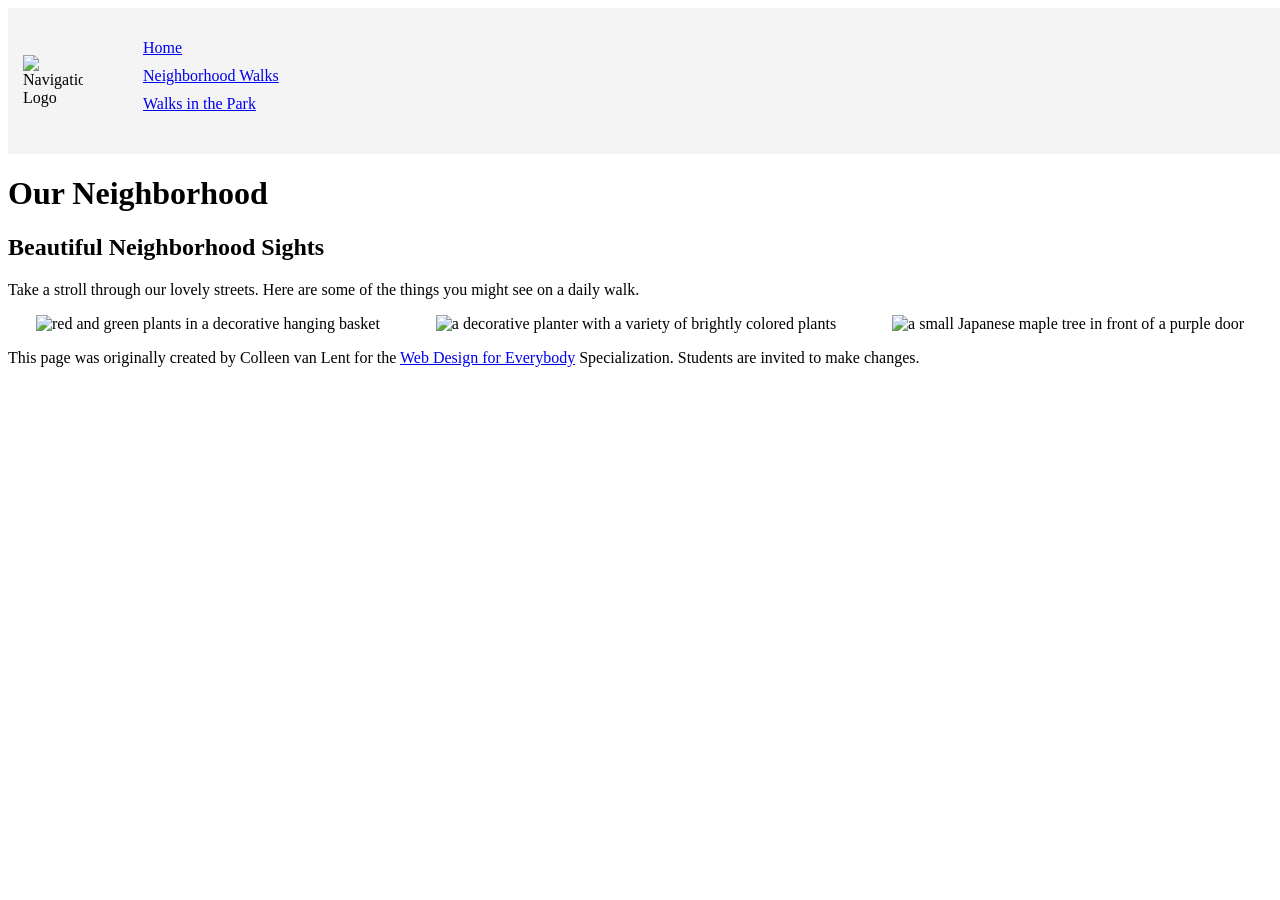
==== RD-week3-responsive_grid_complete/neighborhood.html @ dabe45bb "Create neighborhood.html" ====
<!DOCTYPE html>
<html lang="en">
<head>
    <meta charset="UTF-8">
    <meta name="viewport" content="width=device-width, initial-scale=1.0">
    <title>Neighborhood Walks - Neighborhood</title>
    <link rel="stylesheet" href="css/style.css">
</head>
<body>
    <!-- Skip to Main Content Link (Rubric: Present on all 3 pages) -->
    <a href="#main" class="skip-link">Skip to Main Content</a>
    
    <header>
        <nav>
            <img src="https://intro-webdesign.com/v3/images/bend_in_the_road.png" alt="Navigation Logo">
            <ul>
                <li><a href="index.html">Home</a></li>
                <li><a href="neighborhood.html">Neighborhood Walks</a></li>
                <li><a href="parks.html">Walks in the Park</a></li>
            </ul>
        </nav>
        <h1>Our Neighborhood</h1>
    </header>

    <main id="main">
        <section class="content-section">
            <h2>Beautiful Neighborhood Sights</h2>
            <p>Take a stroll through our lovely streets. Here are some of the things you might see on a daily walk.</p>
            
            <!-- Using the flex class to satisfy the rubric -->
            <div class="flex">
                <img src="https://intro-webdesign.com/v3/images/hanging_plants.png" alt="red and green plants in a decorative hanging basket">
                <img src="https://intro-webdesign.com/v3/images/potted_plants.png" alt="a decorative planter with a variety of brightly colored plants">
                <img src="https://intro-webdesign.com/v3/images/red_maple.png" alt="a small Japanese maple tree in front of a purple door">
            </div>
        </section>
    </main>

    <footer>
        <p>This page was originally created by Colleen van Lent for the <a href="https://www.coursera.org/specializations/web-design"> Web Design for Everybody</a> Specialization. Students are invited to make changes.</p>
    </footer>
</body>
</html>
---- RD-week3-responsive_grid_complete/css/style.css ----
/* ==========================================================
   RUBRIC: The li tag is styled (HW1 styling removed).
   ========================================================== */
li {
    list-style-type: none; /* Removes bullet points */
    margin-bottom: 10px;
}

/* ==========================================================
   RUBRIC: The nav tag is styled with new display and width.
   ========================================================== */
nav {
    display: flex;
    width: 100%;
    background-color: #f4f4f4;
    padding: 15px;
    align-items: center;
}

/* ==========================================================
   RUBRIC: The image in the nav is styled with a new width.
   ========================================================== */
nav img {
    width: 60px; /* Specific width applied to image in nav */
    height: auto;
    margin-right: 20px;
}

/* ==========================================================
   RUBRIC: The grid class uses display and grid-template-columns 
   (two columns of 40% each) AND uses justify-content, align-items, 
   and row-gap properties.
   ========================================================== */
.grid {
    display: grid;
    grid-template-columns: 40% 40%;
    justify-content: space-evenly;
    align-items: center;
    row-gap: 20px;
    margin-top: 20px;
}

/* ==========================================================
   RUBRIC: The images in the grid class (and ONLY those) are styled 
   with a new width (100%).
   ========================================================== */
.grid img {
    width: 100%;
    height: auto;
    border-radius: 8px; /* Optional: adds a nice look */
}

/* ==========================================================
   RUBRIC: The flex class uses display, flex-wrap, and 
   justify-content.
   ========================================================== */
.flex {
    display: flex;
    flex-wrap: wrap;
    justify-content: space-around;
}

/* ==========================================================
   ACCESSIBILITY: Skip to Main Content (visually hides the link 
   until a screen reader or keyboard user focuses on it to keep 
   WAVE tools happy and the design clean).
   ========================================================== */
.skip-link {
    position: absolute;
    top: -40px;
    left: 0;
    background: #000;
    color: white;
    padding: 8px;
    z-index: 100;
    transition: top 0.3s;
}

.skip-link:focus {
    top: 0;
}
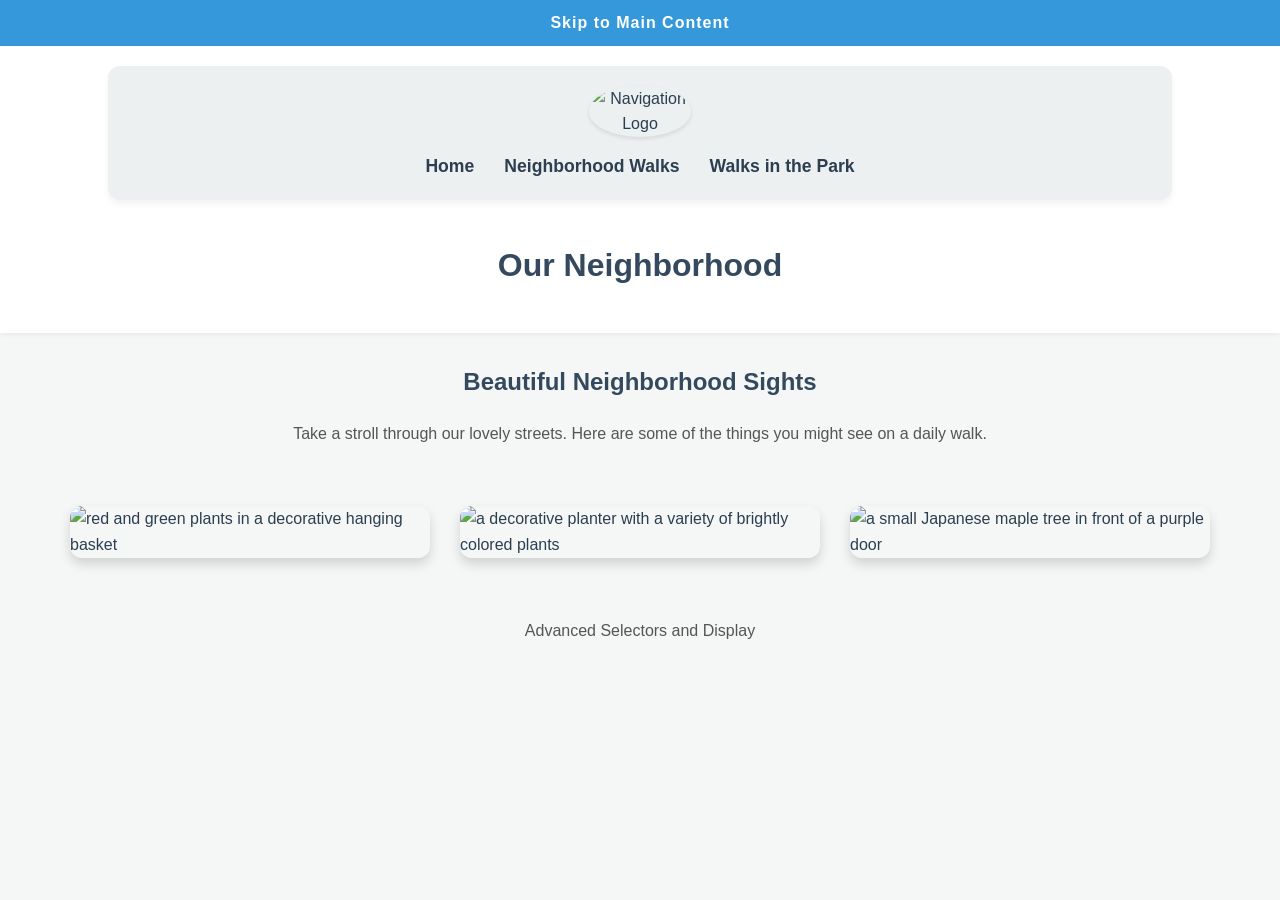
==== commit aae865e7: "Update neighborhood.html" ====
--- a/RD-week3-responsive_grid_complete/neighborhood.html
+++ b/RD-week3-responsive_grid_complete/neighborhood.html
@@ -37,7 +37,7 @@
     </main>
 
     <footer>
-        <p>This page was originally created by Colleen van Lent for the <a href="https://www.coursera.org/specializations/web-design"> Web Design for Everybody</a> Specialization. Students are invited to make changes.</p>
+        <p>Advanced Selectors and Display</p>
     </footer>
 </body>
 </html>
--- a/RD-week3-responsive_grid_complete/css/style.css
+++ b/RD-week3-responsive_grid_complete/css/style.css
@@ -1,81 +1,178 @@
 /* ==========================================================
-   RUBRIC: The li tag is styled (HW1 styling removed).
+   GLOBAL STYLES & TYPOGRAPHY (Making it look modern)
    ========================================================== */
-li {
-    list-style-type: none; /* Removes bullet points */
-    margin-bottom: 10px;
+body {
+    font-family: 'Segoe UI', Tahoma, Geneva, Verdana, sans-serif;
+    background-color: #f4f7f6;
+    color: #2c3e50;
+    margin: 0;
+    padding: 0;
+    line-height: 1.6;
+}
+
+header {
+    text-align: center; /* This perfectly centers your 80% inline-block nav */
+    padding-bottom: 20px;
+    background-color: #ffffff;
+    box-shadow: 0 2px 5px rgba(0,0,0,0.05);
+    margin-bottom: 30px;
+}
+
+h1, h2 {
+    color: #34495e;
+    text-align: center;
+    margin-top: 20px;
+}
+
+p {
+    text-align: center;
+    max-width: 800px;
+    margin: 0 auto 20px auto;
+    color: #555;
 }
 
 /* ==========================================================
-   RUBRIC: The nav tag is styled with new display and width.
+   ACCESSIBILITY: Skip to Main Content Link
+   (Permanently visible, styled nicely as a top banner)
    ========================================================== */
-nav {
-    display: flex;
-    width: 100%;
-    background-color: #f4f4f4;
-    padding: 15px;
-    align-items: center;
+.skip-link {
+    display: block;
+    background: #3498db;
+    color: white;
+    padding: 10px;
+    text-align: center;
+    text-decoration: none;
+    font-weight: bold;
+    letter-spacing: 1px;
+    transition: background 0.3s ease;
+}
+
+.skip-link:hover {
+    background: #2980b9;
 }
 
 /* ==========================================================
-   RUBRIC: The image in the nav is styled with a new width.
+   LI ELEMENT
+   (Instruction: Comment out the existing styling for the li element)
    ========================================================== */
-nav img {
-    width: 60px; /* Specific width applied to image in nav */
-    height: auto;
-    margin-right: 20px;
+/* 
+li {
+    list-style-type: none;
+    display: inline;
+    padding-right: 20px;
+} 
+*/
+
+/* WORKAROUND: Since we can't touch 'li', we style the 'ul' 
+   and 'a' tags directly to make the menu look beautiful and horizontal */
+nav ul {
+    display: flex;
+    justify-content: center;
+    align-items: center;
+    gap: 30px;
+    padding: 0;
+    margin: 15px 0 0 0;
+    list-style-type: none; /* Removes bullets safely */
+}
+
+nav a {
+    text-decoration: none;
+    color: #2c3e50;
+    font-weight: 600;
+    font-size: 1.1rem;
+    transition: color 0.3s;
+}
+
+nav a:hover {
+    color: #e74c3c;
 }
 
 /* ==========================================================
-   RUBRIC: The grid class uses display and grid-template-columns 
-   (two columns of 40% each) AND uses justify-content, align-items, 
-   and row-gap properties.
+   NAV ELEMENT
+   (Instruction: Change nav to use inline-block and width of about 80%)
+   ========================================================== */
+nav {
+    display: inline-block;
+    width: 80%;
+    background-color: #ecf0f1;
+    padding: 20px;
+    border-radius: 12px;
+    box-shadow: 0 4px 6px rgba(0,0,0,0.05);
+    margin: 20px auto;
+}
+
+/* ==========================================================
+   NAV IMAGE
+   (Instruction: Use a descendent selector to style only the image 
+   in the nav to have a width of about 10%)
+   ========================================================== */
+nav img {
+    width: 10%;
+    height: auto;
+    border-radius: 50%; /* Makes the logo circular */
+    box-shadow: 0 2px 4px rgba(0,0,0,0.1);
+    display: block;
+    margin: 0 auto; /* Centers the image inside the nav */
+}
+
+/* ==========================================================
+   GRID CLASS
+   (Instruction: two column grid where each column is approx 40%.
+   Play with justify-content, align-items, and row-gap.)
    ========================================================== */
 .grid {
     display: grid;
     grid-template-columns: 40% 40%;
     justify-content: space-evenly;
     align-items: center;
-    row-gap: 20px;
-    margin-top: 20px;
+    row-gap: 40px;
+    margin: 40px auto;
+    max-width: 1200px;
+    padding: 20px;
 }
 
 /* ==========================================================
-   RUBRIC: The images in the grid class (and ONLY those) are styled 
-   with a new width (100%).
+   GRID IMAGES
+   (Instruction: Use descendent selector to style only the images 
+   in the grid class to have a width of 100%)
    ========================================================== */
 .grid img {
     width: 100%;
-    height: auto;
-    border-radius: 8px; /* Optional: adds a nice look */
+    border-radius: 12px;
+    box-shadow: 0 6px 12px rgba(0,0,0,0.15);
+    transition: transform 0.3s ease, box-shadow 0.3s ease;
+}
+
+/* Adds a nice pop-out effect when you hover over grid images */
+.grid img:hover {
+    transform: scale(1.03);
+    box-shadow: 0 10px 20px rgba(0,0,0,0.25);
 }
 
 /* ==========================================================
-   RUBRIC: The flex class uses display, flex-wrap, and 
-   justify-content.
+   FLEX CLASS
+   (Instruction: Style the flex class to use flex. Play with 
+   flex-wrap and justify-content property values.)
    ========================================================== */
 .flex {
     display: flex;
     flex-wrap: wrap;
-    justify-content: space-around;
+    justify-content: center;
+    gap: 30px; /* Provides spacing between flex items */
+    margin: 40px auto;
+    max-width: 1200px;
+    padding: 20px;
 }
 
-/* ==========================================================
-   ACCESSIBILITY: Skip to Main Content (visually hides the link 
-   until a screen reader or keyboard user focuses on it to keep 
-   WAVE tools happy and the design clean).
-   ========================================================== */
-.skip-link {
-    position: absolute;
-    top: -40px;
-    left: 0;
-    background: #000;
-    color: white;
-    padding: 8px;
-    z-index: 100;
-    transition: top 0.3s;
+/* Styling for flex images to match the nice grid images */
+.flex img {
+    max-width: 30%;
+    min-width: 250px;
+    border-radius: 12px;
+    box-shadow: 0 6px 12px rgba(0,0,0,0.15);
+    transition: transform 0.3s ease;
 }
 
-.skip-link:focus {
-    top: 0;
+.flex img:hover {
+    transform: scale(1.03);
 }
